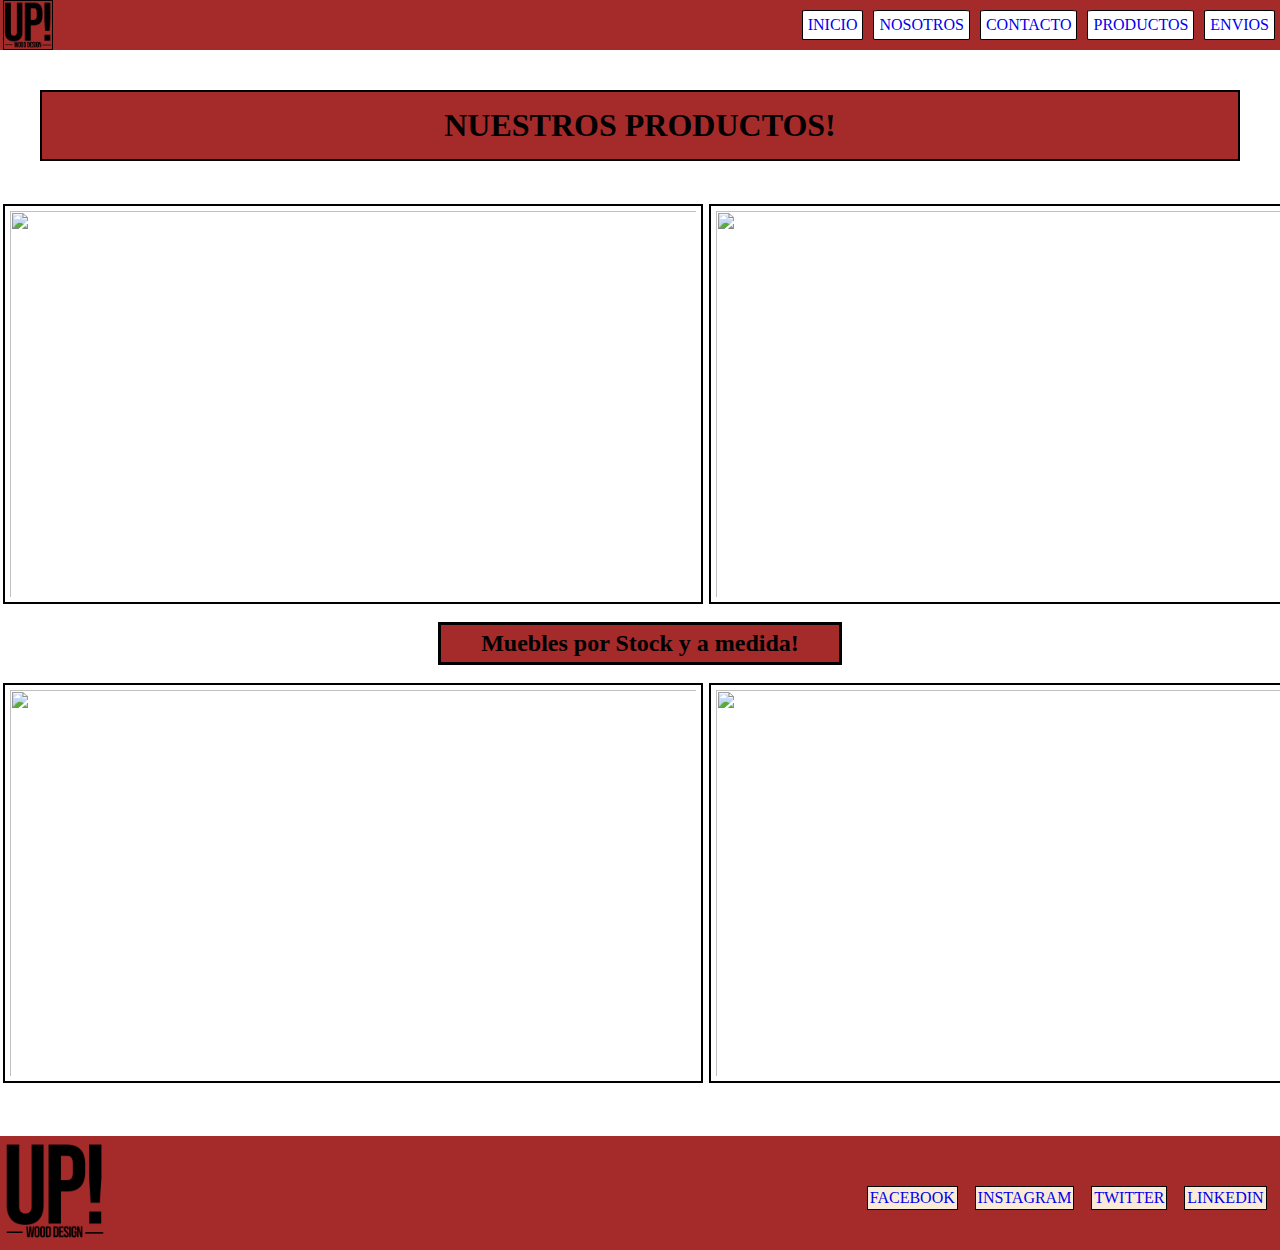
==== Pages/Productos.html @ 793c9211 "first commit" ====
<!DOCTYPE html>
<html lang="en">

<head>
    <meta charset="UTF-8">
    <meta http-equiv="X-UA-Compatible" content="IE=edge">
    <meta name="viewport" content="width=device-width, initial-scale=1.0">
    <link rel="shortcut icon" href="../Imagenes/Up!.png">
    <link rel="stylesheet" href="../Css/Style.css">
    <title>Productos</title>
</head>

<body>
    <div class="gridProductos">
        <header class="header">
            <div class="logo">
                <img src="../Images/Up!.png" alt="Logo">
            </div>
            <div class="navBar">
                <ul>
                    <li><a href="../index.html">INICIO</a></li>
                    <li><a href="./Nosotros.html">NOSOTROS</a></li>
                    <li><a href="./Contacto.html">CONTACTO</a></li>
                    <li><a href="./Productos.html">PRODUCTOS</a></li>
                    <li><a href="./Envios.html">ENVIOS</a></li>
                </ul>
            </div>
        </header>
        <div class="principal">
            <h1>NUESTROS PRODUCTOS!</h1>
        </div>
        <div class="galleryOne">
            <img src="https://d3ugyf2ht6aenh.cloudfront.net/stores/238/796/products/helisnki_high_180x70_41-6558b0d9246fa122fd16534202228993-1024-1024.jpg"
                alt="">
            <img src="https://d3ugyf2ht6aenh.cloudfront.net/stores/865/441/products/mueble-tv-melamina-tronador-factorymuebles1-9793641904bf0b6fdf16130005918494-1024-1024.jpg"
                alt="">
            <img src="https://ciudad-muebles.com.ar/wp-content/uploads/2021/10/370-4.jpg" alt="">
            <img src="https://akra-interiores.com.ar/tpl/gallery/imagenes/muebles-para-tv/800/mueble-tv-2.jpg" alt="">
        </div>
        <div class="secundario">
            <h2> Muebles por Stock y a medida!</h2>
        </div>
        <div class="galleryTwo">
            <img src="https://cloudfront-us-east-1.images.arcpublishing.com/infobae/S33NSARY5FBQHPJ2AIMPEDAELY.jpg"
                alt="">
            <img src="https://d2qc4bb64nav1a.cloudfront.net/cdn/13/images/curso-a-distancia-restauracion-muebles_amp_primaria_1_1560503054.jpg"
                alt="">
            <img src="https://pergaminomuebles.com.ar/wp-content/uploads/2021/09/Hedda-150-nature-6-Eyra-Rosse-scaled.jpeg"
                alt="">
        </div>
        <footer class="footer">
            <div class="footerLogo">
                <img src="../Images/Up!.png" alt="Logo">
            </div>
            <div class="social">
                <a href="https://www.facebook.com/" target="_blank" class="socialMedia">FACEBOOK</a>
                <a href="https://www.instagram.com/" target="_blank" class="socialMedia">INSTAGRAM</a>
                <a href="https://twitter.com/" target="_blank" class="socialMedia">TWITTER</a>
                <a href="https://www.linkedin.com/">LINKEDIN</a>
            </div>
        </footer>
    </div>
</body>

</html>
---- Css/Style.css ----
* {
    padding: 0%;
    margin: 0%;
    box-sizing: border-box;
}

a:link,
a:visited,
a:active {
    text-decoration: none;
}

/* ESTILO PAGINA INICIAL */
.grid_container {
    display: grid;
    grid-template-columns: 1fr 1fr 1fr 1fr;
    grid-auto-flow: row;
    grid-template-areas:
        "header header header header"
        "sectionOne sectionOne sectionOne sectionOne"
        "sectionOne sectionOne sectionOne sectionOne"
        "SectionTwo SectionTwo SectionTwo SectionTwo"
        "SectionTwo SectionTwo SectionTwo SectionTwo"
        "SectionThree SectionThree SectionThree SectionThree"
        "SectionThree SectionThree SectionThree SectionThree"
        "footer footer footer footer";
}

/* Inicio de edicion del Header */

.header {
    display: grid;
    grid-template-columns: 1fr 1fr 1fr 1fr;
    grid-template-rows: 1fr;
    grid-auto-flow: row;
    grid-template-areas:
        "logo navBar navBar";
    grid-area: header;
    height: 50px;
    background-color: brown;
}

.header {
    display: flex;
    justify-content: space-between;
    flex-direction: row;
    align-items: center;
}

.logo {
    grid-area: logo;
}

.logo img {
    border: 1px solid black;
    margin-left: 3px;
    margin-top: 3px;
    height: 50px
}

.navBar {
    grid-area: navBar;
}

.navBar li {
    list-style: none;
    margin: 5px;
    padding: 5px;
    border: 1px black solid;
    border-radius: 5%;
    background-color: rgb(255, 255, 255);
}

.navBar ul {
    display: flex;
}

/* FIN DE EDICION DEL HEADER */

/* INICIO DE EDICION DE SECCION UNO */
.sectionOne {
    display: grid;
    grid-template-columns: 1fr 1fr 1fr;

    grid-template-areas:
        "titleOne titleOne titleOne"
        "imgOne imgOne imgOne"
        "imgOne imgOne imgOne"
        "imgOne imgOne imgOne";
    grid-area: sectionOne;

    background-color: rgb(160, 160, 176);
    padding: 2%;
    padding-bottom: 50px
}

.titleOne {
    grid-area: titleOne;
    margin: 30px;
    text-align: center;
    border: 1px solid black;
    background-color: brown;
}

.imgOne {
    grid-area: imgOne;
    display: flex;
    overflow: auto;
}

.imgOne img {
    border: 2px solid black;
    margin: 5px;
}

/* FIN EDICION SECCION UNO */

/* COMIENZO DE EDICION SECCION DOS */

.SectionTwo {
    display: grid;
    grid-template-columns: 1fr 1fr 1fr;
    grid-auto-flow: row;
    grid-template-areas:
        "titleTwo titleTwo titleTwo"
        "imgFour imgFour imgFour"
        "imgFour imgFour imgFour"
        "imgFour imgFour imgFour";
    grid-area: SectionTwo;
    background-color: rgb(160, 160, 176);
    padding-top: 25px;
    padding-bottom: 50px
}

.titleTwo {
    grid-area: titleTwo;
    margin: 30px;
    text-align: center;
    border: 1px solid black;
    background-color: brown;
}

.imgFour {
    grid-area: imgFour;
    display: flex;
    overflow: auto;
}

.imgFour img {
    height: 500px;
    border: 2px solid black;
    margin: 5px;
}

/* FIN EDICION SEGUNDA SECCION */


/* COMIENZO EDICION TERCERA SECCION */
.SectionThree {
    display: grid;
    grid-template-columns: 1fr 1fr 1fr;
    gap: 0px 0px;
    grid-auto-flow: row;
    grid-template-areas:
        "titleThree titleThree titleThree"
        "imgSeven imgSeven imgSeven"
        "imgSeven imgSeven imgSeven"
        "imgSeven imgSeven imgSeven";
    grid-area: SectionThree;
    background-color: rgb(160, 160, 176);
    padding-bottom: 50px;
}

.titleThree {
    grid-area: titleThree;
    margin: 30px;
    text-align: center;
    border: 1px solid black;
    background-color: brown;
}

.imgSeven {
    grid-area: imgSeven;
    display: flex;
    overflow: auto;
}

.imgSeven img {
    height: 500px;
    border: 2px solid black;
    margin: 5px;
}

/* FIN EDICION TERCERA SECCION */

/* COMIENZO EDICION FOOTER */

.footer {
    display: grid;
    grid-template-columns: 1fr 1fr 1fr;
    grid-template-rows: 1fr 1fr 1fr;
    grid-auto-flow: row;
    grid-template-areas:
        "footerLogo . social"
        "footerLogo . social"
        "footerLogo . social";
    grid-area: footer;
    background-color: brown;
}

.footerLogo {
    grid-area: footerLogo;
}

.footerLogo img {
    height: 100px;
    margin: 5px;
}

.social {
    grid-area: social;
    display: flex;
    align-content: center;
    flex-direction: row;
    flex-wrap: wrap;
    justify-content: space-around;
    margin: 5px;
    margin-top: 15px;
}

.social a {
    background-color: antiquewhite;
    border: 1px solid black;
    padding: 2px;
}

/* FIN EDICIOIN FOOTER */
/* FIN EDICION ESTILO PAGINA INICIAL */
/* COMIENZO EDICION "CONTACTO" */
.gridConteiner {
    display: grid;
    grid-template-columns: 1fr 1.1fr 0.9fr 1fr;
    grid-auto-flow: row;
    grid-template-areas:
        "header header header header"
        "principal principal principal principal"
        "articleOne articleOne imgFive imgFive"
        "articleOne articleOne imgFive imgFive"
        "articleOne articleOne imgFive imgFive"
        "contact contact contact contact"
        "contact contact contact contact"
        "footer footer footer footer";
    background-color: gray;
}

.header {
    grid-area: header;
}

.footer {
    grid-area: footer;
}

.principal {
    grid-area: principal;
    display: grid;
    align-items: center;
    justify-content: center;
    margin: 40px;
    padding: 15px;
    border: 2px solid black;
}

.articleOne {
    grid-area: articleOne;
    background-color: brown;
    display: flex;
    border: 5px solid black;
    align-items: center;
    justify-content: center;
}

.articleOne form {
    border: 2px solid black;
}

.contact {
    grid-area: contact;
    display: grid;
    padding: 25px;
    margin: 15px;
    align-items: center;
    justify-content: center;
}

.contact h3 {
    display: grid;
    align-items: center;
    justify-content: center;
}

.imgFive {
    grid-area: imgFive;
}

.imgFive img {
    width: 630px;
}

/* FIN DE EDICION DE PAGINA CONTACTOS */
/* COMIENZO DE EDICION EN PAGINA DE NOSOTROS */

.gridNosotros {
    display: grid;
    grid-template-columns: 1fr 1.1fr 0.9fr 1fr;
    grid-auto-flow: row;
    grid-template-areas:
        "header header header header"
        "principal principal principal principal"
        "imgNosotros imgNosotros imgNosotros imgNosotros"
        "imgNosotros imgNosotros imgNosotros imgNosotros"
        "imgNosotros imgNosotros imgNosotros imgNosotros"
        "imgNosotros imgNosotros imgNosotros imgNosotros"
        "text text text text"
        "footer footer footer footer";
}

.header {
    grid-area: header;
}

.footer {
    grid-area: footer;
}

.principal {
    grid-area: principal;
    background-color: brown;
}

.text {
    grid-area: text;
    background-color: gray;
    padding: 15px;
    border: 1px solid black;
    margin-bottom: 4px;
}

.imgNosotros {
    grid-area: imgNosotros;
}

.imgNosotros img {
    height: 700px;
    width: 99%;
}

/* FIN DE EDICION DE PAGINA DE NOSOTROS */

/* COMIENZO DE EDICION DE PAGINA PRODUCTOS */
.gridProductos {
    display: grid;
    grid-template-columns: 1fr 1.1fr 0.9fr 1fr;
    grid-auto-flow: row;
    grid-template-areas:
        "header header header header"
        "principal principal principal principal"
        "galleryOne galleryOne galleryOne galleryOne"
        "galleryOne galleryOne galleryOne galleryOne"
        "secundario secundario secundario secundario"
        "galleryTwo galleryTwo galleryTwo galleryTwo"
        "galleryTwo galleryTwo galleryTwo galleryTwo"
        "footer footer footer footer";
}

.header {
    grid-area: header;
}

.footer {
    grid-area: footer;
}

.principal {
    grid-area: principal;
}

.galleryOne {
    grid-area: galleryOne;
    display: flex;
    overflow: auto;
}

.galleryOne img {
    height: 400px;
    width: 700px;
    border: 2px solid black;
    padding: 5px;
    margin: 3px;
}


.secundario {
    grid-area: secundario;
    display: grid;
    justify-content: center;
    margin: 15px 0px 15px 0px;
}

.secundario h2 {
    border: 3px solid black;
    padding: 5px 40px;
    background-color: brown;
}

.galleryTwo {
    grid-area: galleryTwo;
    display: flex;
    overflow: auto;
    margin-bottom: 50px;
}

.galleryTwo img {
    height: 400px;
    width: 700px;
    border: 2px solid black;
    padding: 5px;
    margin: 3px;
}

/* FIN EDICION "PRODUCTOS" */

/* COMIENZO EDICION "ENVIOS" */

.gridEnvios {
    display: grid;
    grid-template-columns: 1fr 1.1fr 0.9fr 1fr;
    grid-auto-flow: row;
    grid-template-areas:
        "header header header header"
        "principal principal principal principal"
        "secundario secundario secundario secundario"
        "galleryThree galleryThree galleryThree galleryThree"
        "galleryThree galleryThree galleryThree galleryThree"
        "galleryThree galleryThree galleryThree galleryThree"
        "galleryThree galleryThree galleryThree galleryThree"
        "footer footer footer footer";
}

.header {
    grid-area: header;
}

.footer {
    grid-area: footer;
}

.principal {
    grid-area: principal;
}

.secundario {
    grid-area: secundario;
}

.galleryThree {
    grid-area: galleryThree;
    display: flex;
    margin-bottom: 50px;
    margin-top: 20px;
}

.galleryThree img {
    height: 400px;
    width: 700px;
    border: 2px solid black;
    padding: 5px;
    margin: 3px;
}

/* FIN EDICION "ENVIOS" */

/* Medias Query = Mobile Last */
/* Dispositivo Mediano */
@media (max-width :768px) {
    .header {
        width: 100vw;
    }

    .footer ul {
        display: flex;
        justify-content: space-around;
    }

    .imgNosotros {
        overflow: hidden;
    }

    .imgNosotros img {
        height: 90%;
    }

    .imgFive {
        overflow: hidden;
    }

    .imgFive img {}

    .galleryThree {
        display: flex;
        flex-direction: column;
        align-items: center;
    }
}

/* Dispositivo Chico */
@media (max-width :425px) {
    .header {
        width: 100vw;
        display: flex;
        flex-direction: column;
        height: max-content;
    }

    .header img {
        margin: 5px;
    }

    .navBar li {

        list-style: none;
        margin: 1px;
        padding: 1px;
        border: 1px black solid;
        border-radius: 5%;
        background-color: rgb(255, 255, 255);
    }

    .navBar ul {
        display: flex;
        width: 10px;
        justify-content: space-around;

    }

    .galleryThree img {
        width: 100vw;
        overflow: hidden;
    }

}
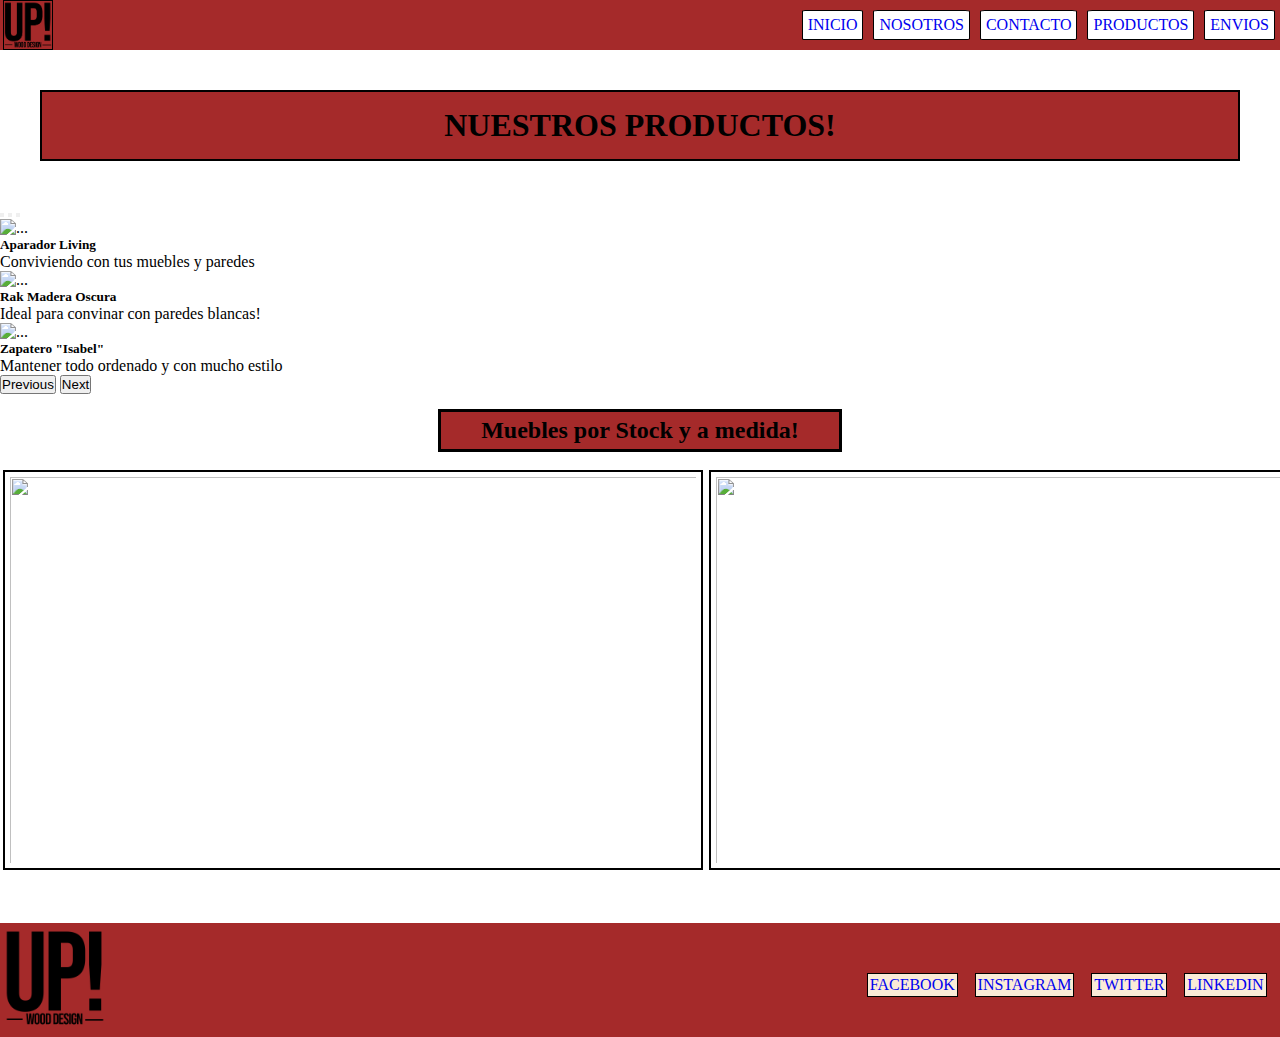
==== commit cf52f6e1: "PreEntrega" ====
--- a/Pages/Productos.html
+++ b/Pages/Productos.html
@@ -7,6 +7,8 @@
     <meta name="viewport" content="width=device-width, initial-scale=1.0">
     <link rel="shortcut icon" href="../Imagenes/Up!.png">
     <link rel="stylesheet" href="../Css/Style.css">
+    <link href="https://cdn.jsdelivr.net/npm/bootstrap@5.2.0/dist/css/bootstrap.min.css" rel="stylesheet"
+        integrity="sha384-gH2yIJqKdNHPEq0n4Mqa/HGKIhSkIHeL5AyhkYV8i59U5AR6csBvApHHNl/vI1Bx" crossorigin="anonymous">
     <title>Productos</title>
 </head>
 
@@ -29,37 +31,79 @@
         <div class="principal">
             <h1>NUESTROS PRODUCTOS!</h1>
         </div>
-        <div class="galleryOne">
-            <img src="https://d3ugyf2ht6aenh.cloudfront.net/stores/238/796/products/helisnki_high_180x70_41-6558b0d9246fa122fd16534202228993-1024-1024.jpg"
-                alt="">
-            <img src="https://d3ugyf2ht6aenh.cloudfront.net/stores/865/441/products/mueble-tv-melamina-tronador-factorymuebles1-9793641904bf0b6fdf16130005918494-1024-1024.jpg"
-                alt="">
-            <img src="https://ciudad-muebles.com.ar/wp-content/uploads/2021/10/370-4.jpg" alt="">
-            <img src="https://akra-interiores.com.ar/tpl/gallery/imagenes/muebles-para-tv/800/mueble-tv-2.jpg" alt="">
+        <div id="carouselExampleCaptions" class="carousel slide" data-bs-ride="false">
+            <div class="carousel-indicators">
+                <button type="button" data-bs-target="#carouselExampleCaptions" data-bs-slide-to="0" class="active"
+                    aria-current="true" aria-label="Slide 1"></button>
+                <button type="button" data-bs-target="#carouselExampleCaptions" data-bs-slide-to="1"
+                    aria-label="Slide 2"></button>
+                <button type="button" data-bs-target="#carouselExampleCaptions" data-bs-slide-to="2"
+                    aria-label="Slide 3"></button>
+            </div>
+            <div class="carousel-inner">
+                <div class="carousel-item active">
+                    <img src="https://d3ugyf2ht6aenh.cloudfront.net/stores/238/796/products/helisnki_high_180x70_41-6558b0d9246fa122fd16534202228993-1024-1024.jpg"
+                        class="d-block w-100" alt="...">
+                    <div class="carousel-caption d-none d-md-block">
+                        <h5>Aparador Living</h5>
+                        <p>Conviviendo con tus muebles y paredes</p>
+                    </div>
+                </div>
+                <div class="carousel-item">
+                    <img src="https://d3ugyf2ht6aenh.cloudfront.net/stores/865/441/products/mueble-tv-melamina-tronador-factorymuebles1-9793641904bf0b6fdf16130005918494-1024-1024.jpg"
+                        class="d-block w-100" alt="...">
+                    <div class="carousel-caption d-none d-md-block">
+                        <h5>Rak Madera Oscura</h5>
+                        <p>Ideal para convinar con paredes blancas!</p>
+                    </div>
+                </div>
+                <div class="carousel-item">
+                    <img src="https://ciudad-muebles.com.ar/wp-content/uploads/2021/10/370-4.jpg" class="d-block w-100"
+                        alt="...">
+                    <div class="carousel-caption d-none d-md-block">
+                        <h5>Zapatero "Isabel"</h5>
+                        <p>Mantener todo ordenado y con mucho estilo</p>
+                    </div>
+                </div>
+            </div>
+            <button class="carousel-control-prev" type="button" data-bs-target="#carouselExampleCaptions"
+                data-bs-slide="prev">
+                <span class="carousel-control-prev-icon" aria-hidden="true"></span>
+                <span class="visually-hidden">Previous</span>
+            </button>
+            <button class="carousel-control-next" type="button" data-bs-target="#carouselExampleCaptions"
+                data-bs-slide="next">
+                <span class="carousel-control-next-icon" aria-hidden="true"></span>
+                <span class="visually-hidden">Next</span>
+            </button>
         </div>
-        <div class="secundario">
-            <h2> Muebles por Stock y a medida!</h2>
+    </div>
+    <div class="secundario">
+        <h2> Muebles por Stock y a medida!</h2>
+    </div>
+    <div class="galleryTwo">
+        <img src="https://cloudfront-us-east-1.images.arcpublishing.com/infobae/S33NSARY5FBQHPJ2AIMPEDAELY.jpg" alt="">
+        <img src="https://d2qc4bb64nav1a.cloudfront.net/cdn/13/images/curso-a-distancia-restauracion-muebles_amp_primaria_1_1560503054.jpg"
+            alt="">
+        <img src="https://pergaminomuebles.com.ar/wp-content/uploads/2021/09/Hedda-150-nature-6-Eyra-Rosse-scaled.jpeg"
+            alt="">
+    </div>
+    <footer class="footer">
+        <div class="footerLogo">
+            <img src="../Images/Up!.png" alt="Logo">
         </div>
-        <div class="galleryTwo">
-            <img src="https://cloudfront-us-east-1.images.arcpublishing.com/infobae/S33NSARY5FBQHPJ2AIMPEDAELY.jpg"
-                alt="">
-            <img src="https://d2qc4bb64nav1a.cloudfront.net/cdn/13/images/curso-a-distancia-restauracion-muebles_amp_primaria_1_1560503054.jpg"
-                alt="">
-            <img src="https://pergaminomuebles.com.ar/wp-content/uploads/2021/09/Hedda-150-nature-6-Eyra-Rosse-scaled.jpeg"
-                alt="">
+        <div class="social">
+            <a href="https://www.facebook.com/" target="_blank" class="socialMedia">FACEBOOK</a>
+            <a href="https://www.instagram.com/" target="_blank" class="socialMedia">INSTAGRAM</a>
+            <a href="https://twitter.com/" target="_blank" class="socialMedia">TWITTER</a>
+            <a href="https://www.linkedin.com/">LINKEDIN</a>
         </div>
-        <footer class="footer">
-            <div class="footerLogo">
-                <img src="../Images/Up!.png" alt="Logo">
-            </div>
-            <div class="social">
-                <a href="https://www.facebook.com/" target="_blank" class="socialMedia">FACEBOOK</a>
-                <a href="https://www.instagram.com/" target="_blank" class="socialMedia">INSTAGRAM</a>
-                <a href="https://twitter.com/" target="_blank" class="socialMedia">TWITTER</a>
-                <a href="https://www.linkedin.com/">LINKEDIN</a>
-            </div>
-        </footer>
+    </footer>
     </div>
+    <script src="https://cdn.jsdelivr.net/npm/bootstrap@5.2.0/dist/js/bootstrap.bundle.min.js"
+        integrity="sha384-A3rJD856KowSb7dwlZdYEkO39Gagi7vIsF0jrRAoQmDKKtQBHUuLZ9AsSv4jD4Xa"
+        crossorigin="anonymous"></script>
+
 </body>
 
 </html>--- a/Css/Style.css
+++ b/Css/Style.css
@@ -3,7 +3,9 @@
     margin: 0%;
     box-sizing: border-box;
 }
-
+a:hover {
+    color: orange;
+  }
 a:link,
 a:visited,
 a:active {
@@ -79,10 +81,7 @@
 
 /* INICIO DE EDICION DE SECCION UNO */
 .sectionOne {
-    display: grid;
-    grid-template-columns: 1fr 1fr 1fr;
-
-    grid-template-areas:
+       grid-template-areas:
         "titleOne titleOne titleOne"
         "imgOne imgOne imgOne"
         "imgOne imgOne imgOne"
@@ -94,6 +93,10 @@
     padding-bottom: 50px
 }
 
+.sectionOne img {
+        border: 2px solid brown;
+
+}
 .titleOne {
     grid-area: titleOne;
     margin: 30px;
@@ -108,17 +111,12 @@
     overflow: auto;
 }
 
-.imgOne img {
-    border: 2px solid black;
-    margin: 5px;
-}
-
 /* FIN EDICION SECCION UNO */
 
 /* COMIENZO DE EDICION SECCION DOS */
 
 .SectionTwo {
-    display: grid;
+    
     grid-template-columns: 1fr 1fr 1fr;
     grid-auto-flow: row;
     grid-template-areas:
@@ -358,15 +356,14 @@
 /* FIN DE EDICION DE PAGINA DE NOSOTROS */
 
 /* COMIENZO DE EDICION DE PAGINA PRODUCTOS */
+
 .gridProductos {
-    display: grid;
+    /* display: grid; */
     grid-template-columns: 1fr 1.1fr 0.9fr 1fr;
     grid-auto-flow: row;
     grid-template-areas:
         "header header header header"
         "principal principal principal principal"
-        "galleryOne galleryOne galleryOne galleryOne"
-        "galleryOne galleryOne galleryOne galleryOne"
         "secundario secundario secundario secundario"
         "galleryTwo galleryTwo galleryTwo galleryTwo"
         "galleryTwo galleryTwo galleryTwo galleryTwo"
@@ -385,18 +382,8 @@
     grid-area: principal;
 }
 
-.galleryOne {
-    grid-area: galleryOne;
-    display: flex;
-    overflow: auto;
-}
-
-.galleryOne img {
-    height: 400px;
-    width: 700px;
-    border: 2px solid black;
-    padding: 5px;
-    margin: 3px;
+.carousel-item img {
+    height: 900px;
 }
 
 
@@ -478,6 +465,23 @@
     margin: 3px;
 }
 
+a {
+
+    transition: background-color .3s;
+  }
+  
+  a:hover {
+    background-color: rgb(60, 59, 54);
+  }
+
+  img {
+    transition: background-color .5s;
+  }
+  
+  img:hover {
+    background-color: #d7c45a;
+  }
+
 /* FIN EDICION "ENVIOS" */
 
 /* Medias Query = Mobile Last */
